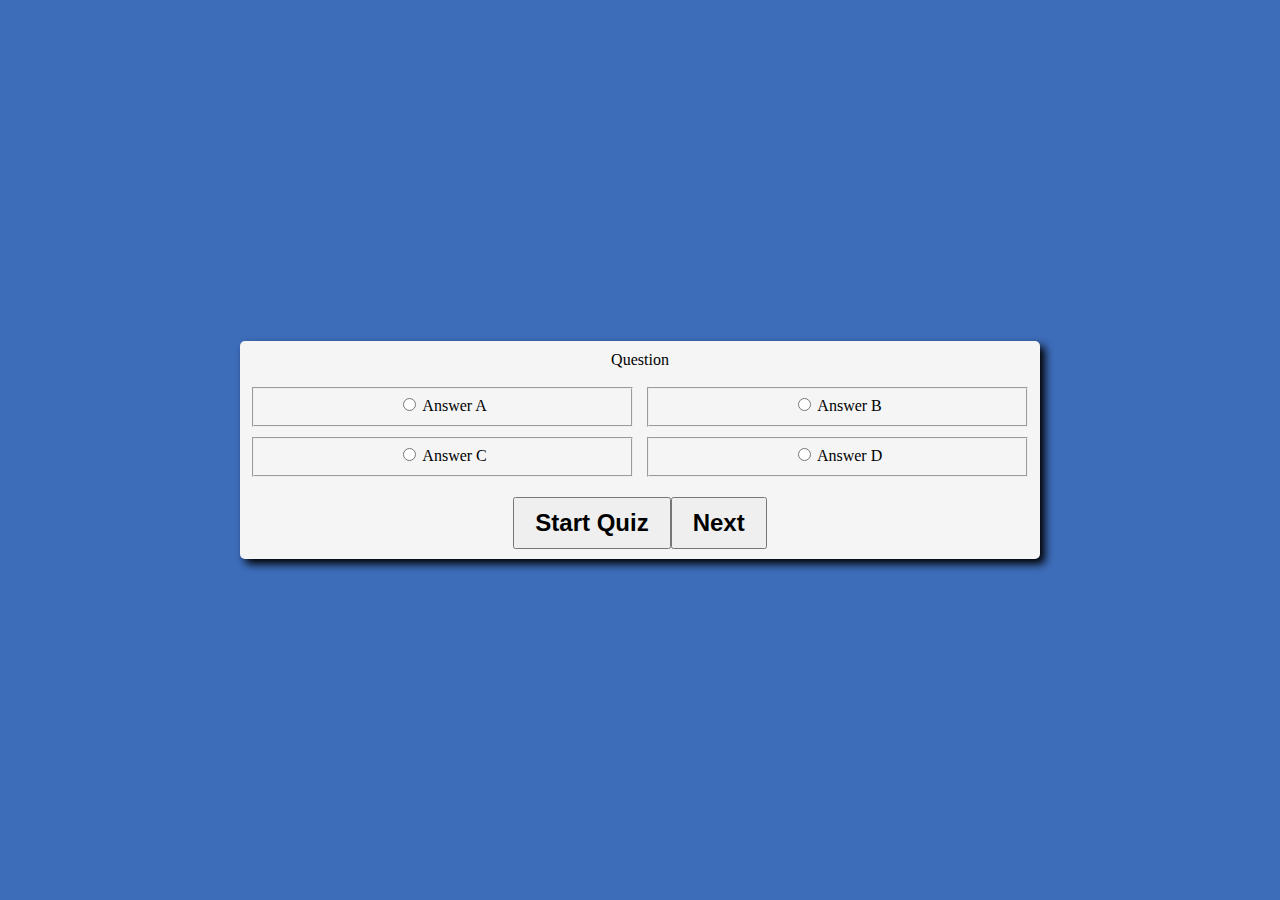
==== index.html @ 5ff7d075 "updated next button and start button" ====
<!DOCTYPE html>
<html lang="en">
<head>
    <meta charset="UTF-8">
    <meta name="viewport" content="width=device-width, initial-scale=1.0">
    <link rel="stylesheet" type="text/css" href="index.css">
    <title>Quiz Web App</title>
</head>
<body>
    <div class="container">
        <div class="question-container" class="hide">
            <div id="question" class="hide">Question</div><br>
            <form class="answer-form">
                <fieldset id="" class="hide">
                    <input type="radio" id="a" name="answer" value="a">
                    <label for="a">Answer A</label>
                </fieldset>
                
                <fieldset id="" class="hide">
                    <input type="radio" id="b" name="answer" value="b">
                    <label for="b">Answer B</label>
                </fieldset>
                
                <fieldset id="" class="hide">
                    <input type="radio" id="c" name="answer" value="c">
                    <label for="c">Answer C</label>
                </fieldset>
                
                <fieldset id="" class="hide">
                    <input type="radio" id="d" name="answer" value="d">
                    <label for="d">Answer D</label>
                </fieldset>
                
            </form>
        </div>
        <div class="controls">
            <button id="start-button">Start Quiz</button>
            <button id="next-button" class="hide">Next</button>
        </div>
    </div>
</body>
</html>
---- index.css ----
*, *::before, *::after{
    box-sizing: border-box;
}

html,body {
    padding: 0;
    margin: 0;
    background-color: #3d6cb9;
    height: 100vh;
    width: 100vw;
    display: flex;
    align-items: center;
    justify-content: center;
}
   
.container {
    width: 800px;
    max-width: 80%;
    background-color: whitesmoke;
    border-radius: 5px;
    padding: 10px;
    text-align: center;
    box-shadow: 5px 5px 8px #000000;
}

form {
    display: grid;
    grid-template-columns: 1fr 1fr;
    grid-template-rows: 2fr 2fr;
    gap: 10px;
}
.question-container {
    margin-bottom: 20px;
}

#question {
    text-align: center;
}

/* .hide {
    display: none;
} */

#start-button, #next-button {
    font-size: 1.5rem;
    font-weight: bold;
    padding: 10px 20px;
}

.controls {
    display: flex;
    justify-content: center;
    align-items: center;
}
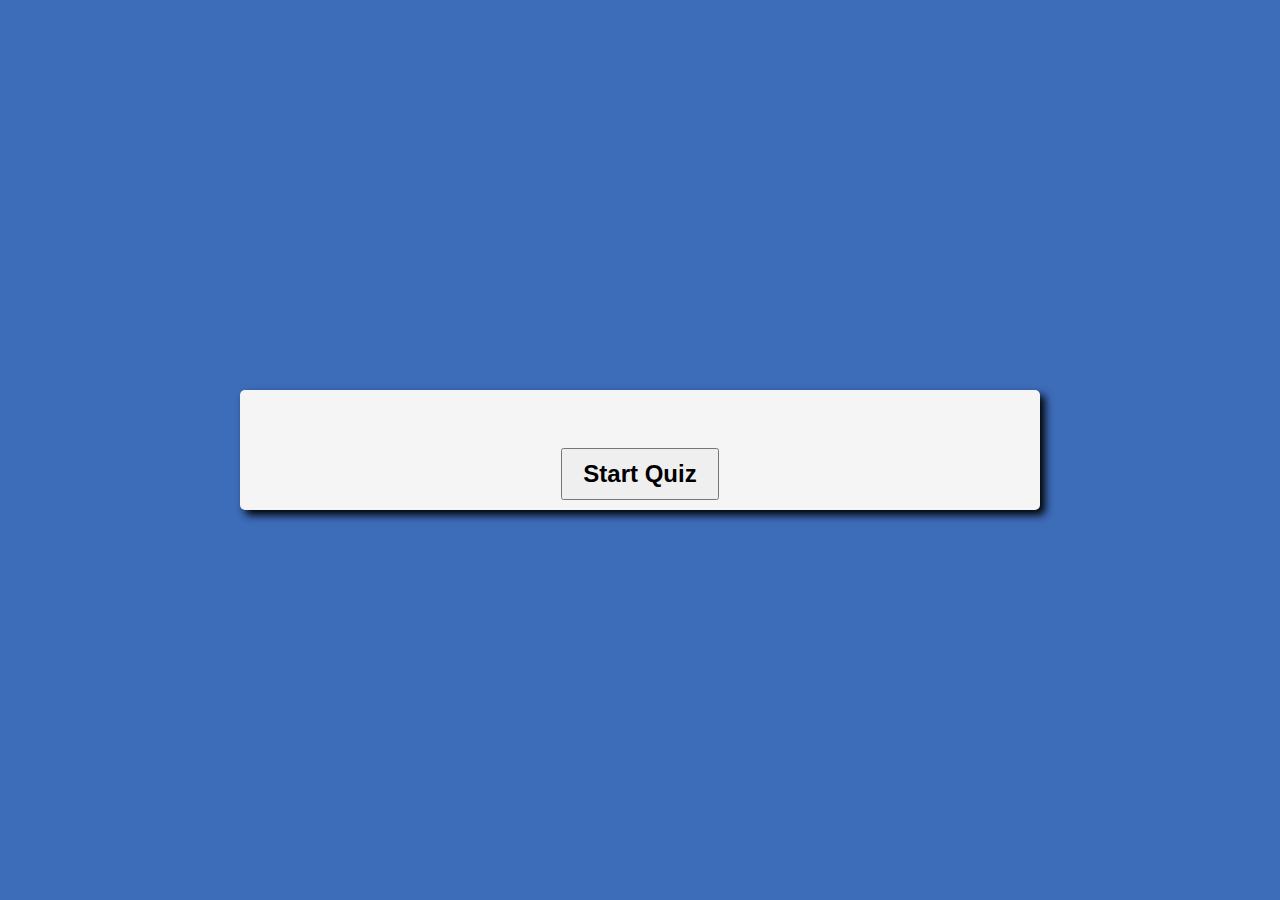
==== commit 545ed006: "updated js file with new functions" ====
--- a/index.html
+++ b/index.html
@@ -7,8 +7,11 @@
     <title>Quiz Web App</title>
 </head>
 <body>
+    <div class="input-cnt hide">
+        <input type="text" id="counter" value="0/5">
+    </div>
     <div class="container">
-        <div class="question-container" class="hide">
+        <div class="question-container">
             <div id="question" class="hide">Question</div><br>
             <form class="answer-form">
                 <fieldset id="" class="hide">
@@ -38,5 +41,7 @@
             <button id="next-button" class="hide">Next</button>
         </div>
     </div>
+    <script src="https://code.jquery.com/jquery-3.5.1.slim.min.js" integrity="sha256-4+XzXVhsDmqanXGHaHvgh1gMQKX40OUvDEBTu8JcmNs=" crossorigin="anonymous"></script>
+    <script src="script.js"></script>
 </body>
 </html>--- a/index.css
+++ b/index.css
@@ -9,10 +9,24 @@
     height: 100vh;
     width: 100vw;
     display: flex;
+    flex-direction: column;
     align-items: center;
     justify-content: center;
 }
-   
+
+.input-cnt {
+    margin-bottom: 10%;
+}
+
+#counter {
+    text-align: center;
+    height: 30px;
+    border-radius: 5px;
+    box-shadow: 5px 5px 8px #000000;
+    font-size: large;
+    font-weight: bold;
+}
+
 .container {
     width: 800px;
     max-width: 80%;
@@ -29,17 +43,30 @@
     grid-template-rows: 2fr 2fr;
     gap: 10px;
 }
+
+fieldset {
+    border-radius: 5px;
+    background-color: #a56cc1;
+    color: whitesmoke;
+}
+
+fieldset:hover {
+    background-color: #020024;
+}
+
 .question-container {
     margin-bottom: 20px;
 }
 
 #question {
     text-align: center;
+    font-weight: bold;
+    font-size: 25px;
 }
 
-/* .hide {
+.hide {
     display: none;
-} */
+}
 
 #start-button, #next-button {
     font-size: 1.5rem;
@@ -47,8 +74,21 @@
     padding: 10px 20px;
 }
 
+#start-button:hover, #next-button:hover {
+    background-color: #020024;
+    color: whitesmoke;
+}
+
 .controls {
     display: flex;
     justify-content: center;
     align-items: center;
 }
+
+body.correct {
+    background-color: green;
+}
+
+body.wrong {
+    background-color: red;
+}
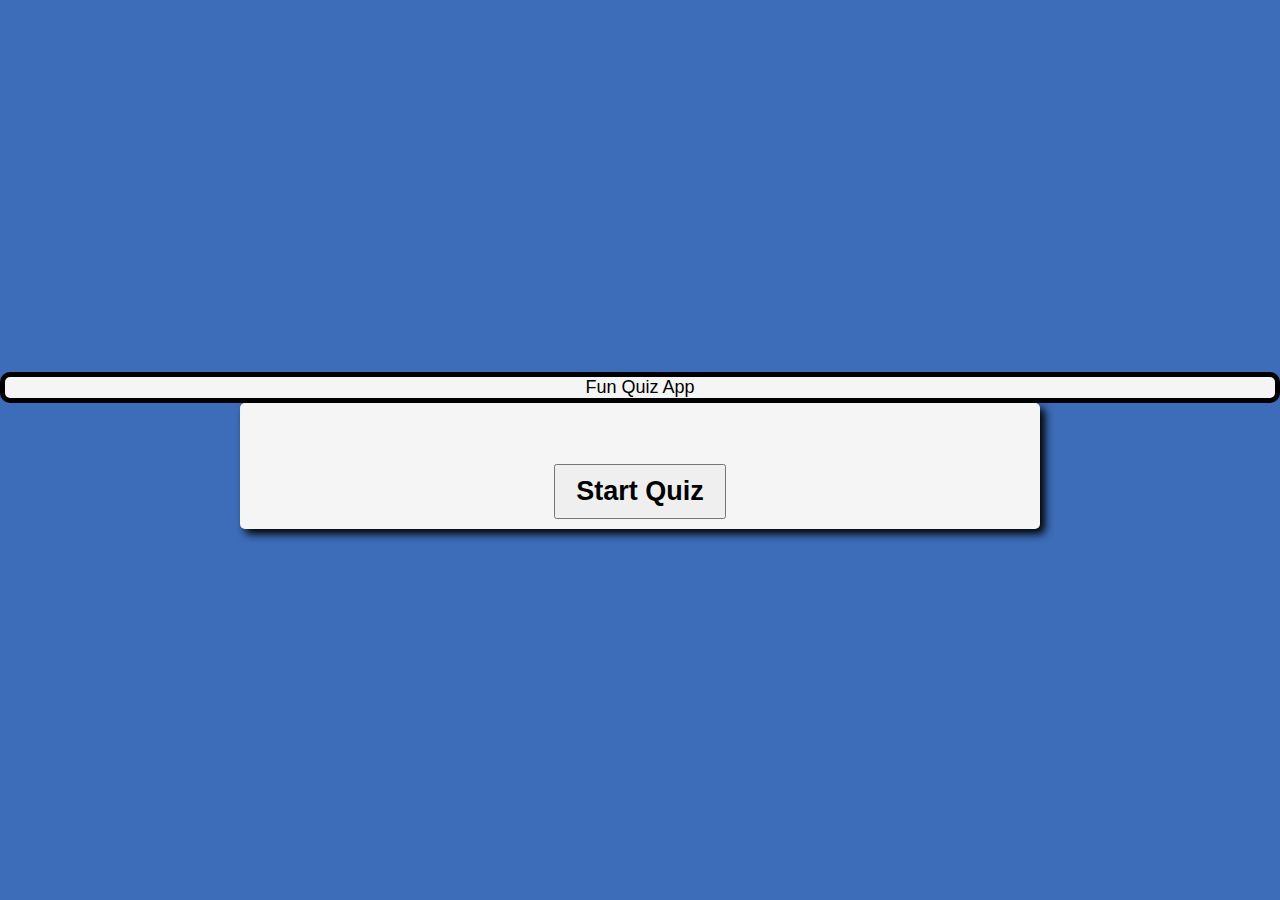
==== commit 1c45d8c6: "updated css" ====
--- a/index.html
+++ b/index.html
@@ -7,37 +7,23 @@
     <title>Quiz Web App</title>
 </head>
 <body>
+    <div class="heading">
+        <header class="header"> Fun Quiz App</header>
+    </div>
+    
     <div class="input-cnt hide">
-        <input type="text" id="counter" value="0/5">
+        <input type="text" id="counter" value="Current question: 0/4">
     </div>
     <div class="container">
         <div class="question-container">
             <div id="question" class="hide">Question</div><br>
             <form class="answer-form">
-                <fieldset id="" class="hide">
-                    <input type="radio" id="a" name="answer" value="a">
-                    <label for="a">Answer A</label>
-                </fieldset>
-                
-                <fieldset id="" class="hide">
-                    <input type="radio" id="b" name="answer" value="b">
-                    <label for="b">Answer B</label>
-                </fieldset>
-                
-                <fieldset id="" class="hide">
-                    <input type="radio" id="c" name="answer" value="c">
-                    <label for="c">Answer C</label>
-                </fieldset>
-                
-                <fieldset id="" class="hide">
-                    <input type="radio" id="d" name="answer" value="d">
-                    <label for="d">Answer D</label>
-                </fieldset>
                 
             </form>
         </div>
         <div class="controls">
             <button id="start-button">Start Quiz</button>
+            <button id="submit-button" class="hide">Submit</button>
             <button id="next-button" class="hide">Next</button>
         </div>
     </div>
--- a/index.css
+++ b/index.css
@@ -1,6 +1,43 @@
 *, *::before, *::after{
     box-sizing: border-box;
+    font-size: large;
+    font-family: 'Lucida Sans', 'Lucida Sans Regular', 'Lucida Grande', 'Lucida Sans Unicode', Geneva, Verdana, sans-serif;
 }
+
+@media (max-width: 480px) {
+
+    .text {
+      font-size: 16px;
+    }
+
+    .input-cnt {
+        display: flex;
+        flex-direction: column;
+        align-content: center;
+    }
+
+    #counter {
+        margin-bottom: .5rem;
+    }
+  }
+
+@media (max-width: 768px) {
+
+    .text {
+      font-size: 100px;
+    }
+
+    .input-cnt {
+        display: flex;
+        flex-direction: column;
+        align-content: center;
+        
+    }
+
+    #counter {
+        margin-bottom: .5rem;
+    }
+  }
 
 html,body {
     padding: 0;
@@ -14,8 +51,22 @@
     justify-content: center;
 }
 
+.heading {
+    background-color: whitesmoke;
+    width: 100%;
+    text-align: center;
+    border: 5px solid black;
+    border-radius: 10px;
+    
+}
 .input-cnt {
-    margin-bottom: 10%;
+    /* margin-bottom: 1.5rem; */
+    display: flex;
+    justify-content: space-between;
+    width: 100%;
+    padding-left: 1rem;
+    padding-right: 1rem;
+    padding-bottom: 1rem;
 }
 
 #counter {
@@ -25,6 +76,17 @@
     box-shadow: 5px 5px 8px #000000;
     font-size: large;
     font-weight: bold;
+    
+}
+
+#score {
+    text-align: center;
+    height: 30px;
+    border-radius: 5px;
+    box-shadow: 5px 5px 8px #000000;
+    font-size: large;
+    font-weight: bold;
+
 }
 
 .container {
@@ -54,6 +116,13 @@
     background-color: #020024;
 }
 
+input[type="radio"] {
+    -ms-transform: scale(1.5); /* IE 9 */
+    -webkit-transform: scale(1.5); /* Chrome, Safari, Opera */
+    transform: scale(1.5);
+    
+}
+
 .question-container {
     margin-bottom: 20px;
 }
@@ -68,13 +137,13 @@
     display: none;
 }
 
-#start-button, #next-button {
+#start-button, #next-button, #restart-button, #submit-button {
     font-size: 1.5rem;
     font-weight: bold;
     padding: 10px 20px;
 }
 
-#start-button:hover, #next-button:hover {
+#start-button:hover, #next-button:hover, #restart-button:hover, .radio:hover {
     background-color: #020024;
     color: whitesmoke;
 }
@@ -92,3 +161,12 @@
 body.wrong {
     background-color: red;
 }
+
+fieldset.wrong {
+    background-color: red;
+}
+
+fieldset.right {
+    background-color: greenyellow;
+    color: black;
+}